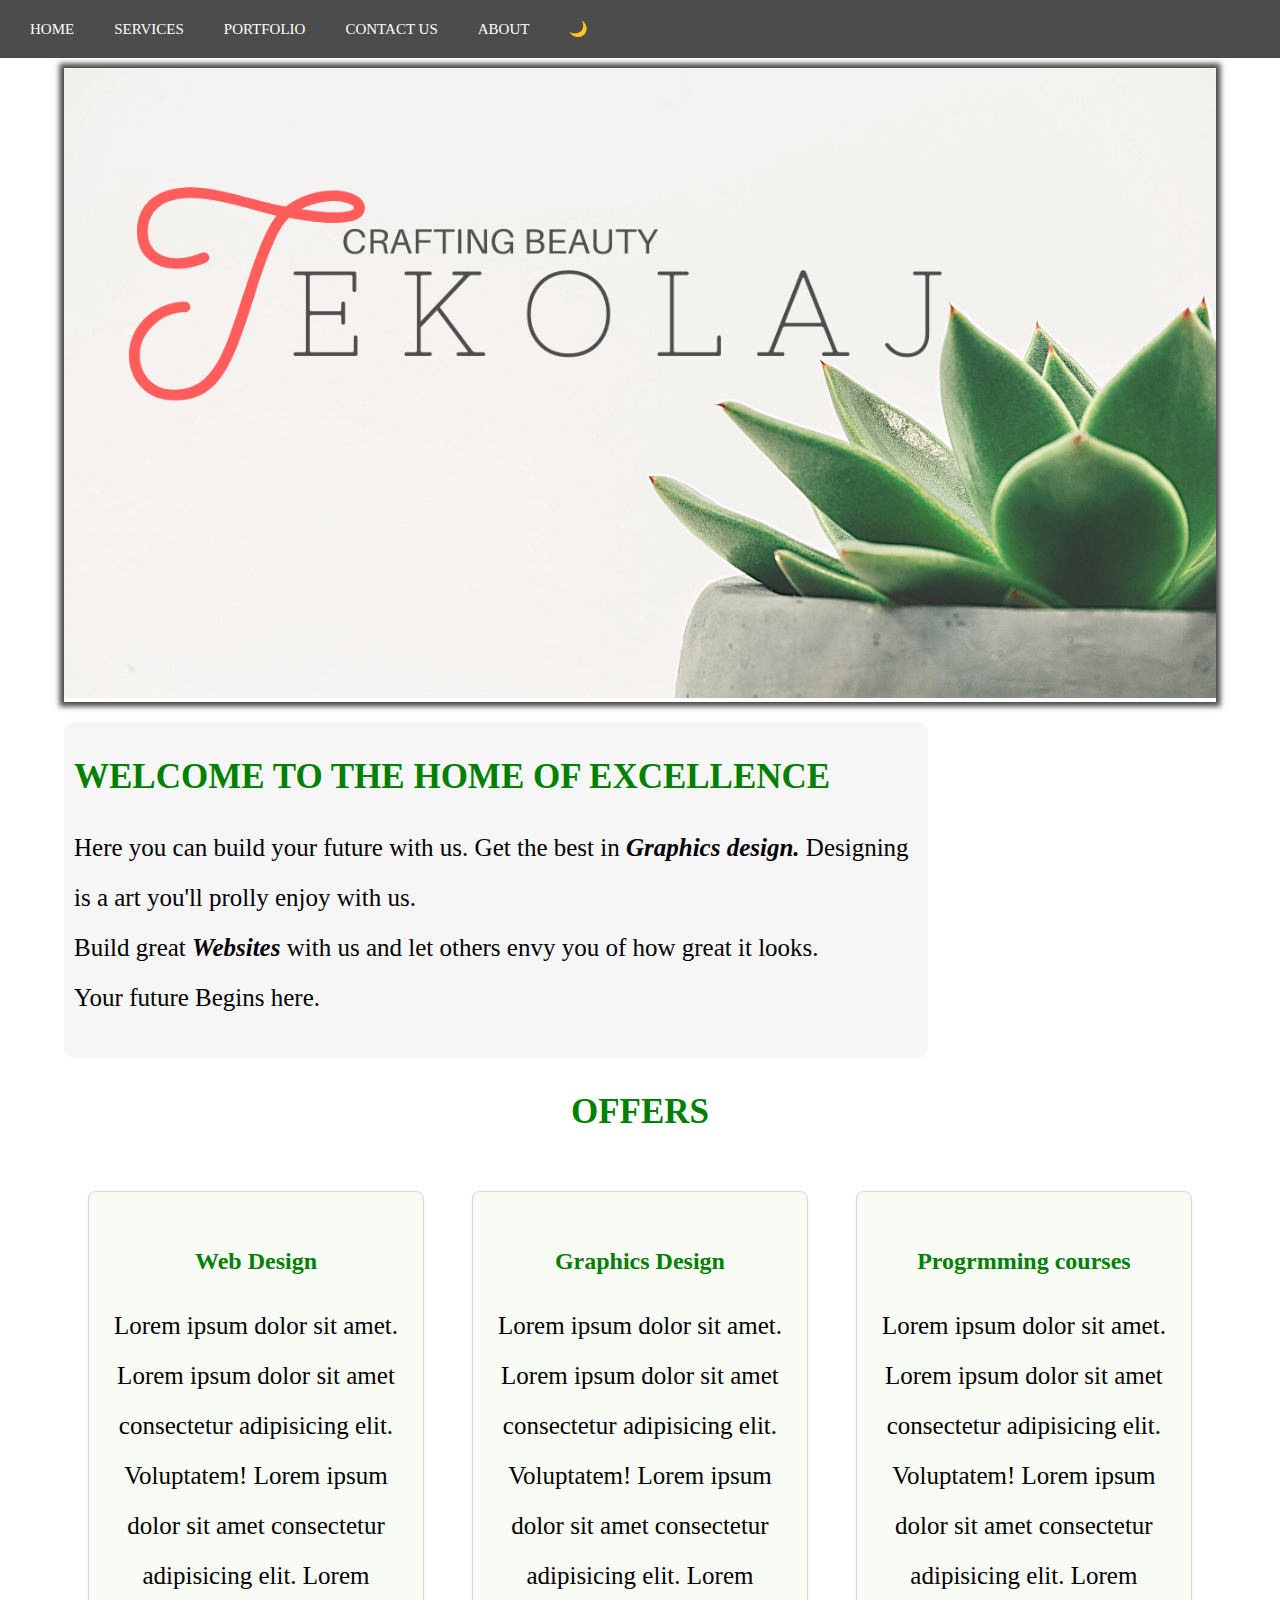
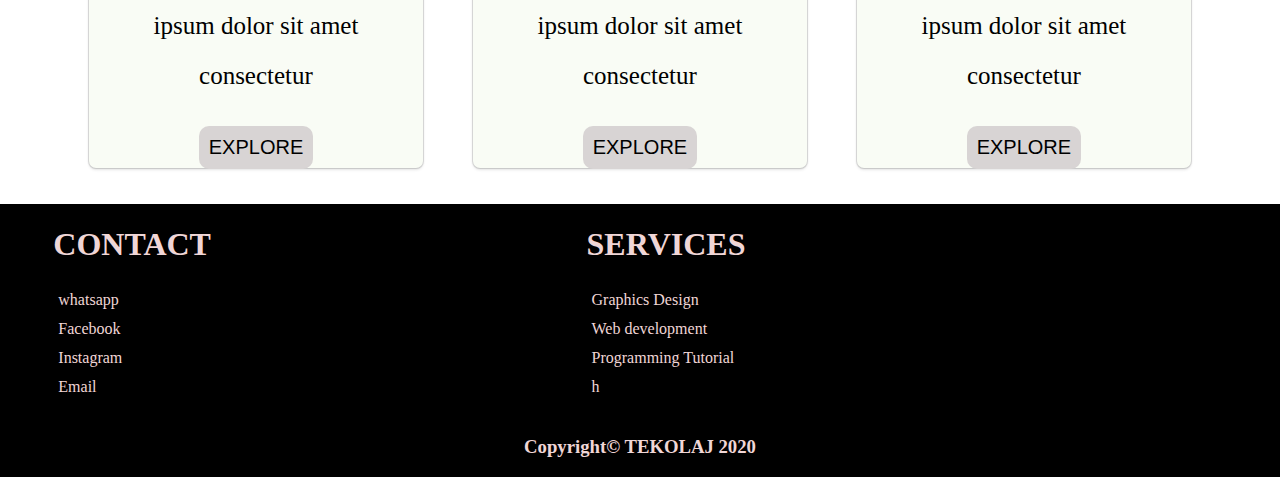
==== Html/index.html @ 7855f342 "Official web general commit" ====
<!DOCTYPE html>
<html lang="en">
<head>
    <meta charset="UTF-8">
    <meta name="viewport" content="width=device-width, initial-scale=1.0">
    <title>Tekolaj</title>
    <link rel="stylesheet" href="../CSS/style.css">
</head>
<body>
    <!-- Navigation Bar -->
    <nav>
        <ul class="nav-bar" id="drop-down-menu">
            <li><a href="#">Home</a></li>
            <li><a href="#">Services</a></li>
            <li><a href="#">Portfolio</a></li>
            <li><a href="#">Contact Us</a></li>
            <li><a href="#">About</a></li>
            <li id="night-mode"><a href="#" onclick="nightMode()">	
                &#127769;</a></li>
            <li id="drop-down-icon"><a href="javascript:void(0)" onclick="dropdown()">&#9776;</a></li>
        </ul>
    </nav>

    <main id="wrapper" class="bigwrapper">
    <!-- Body -->

    <!-- section one -->
    <section class="image-slider-section">
        <div class="row">
            <div class="col-12">
                <div id="topsectionimg" class="topsection-img">
                    <img id="image-slider" src="../images/Tek 1.png" alt="image-slider">
                </div>
            </div>
        </div>
    </section>
    

    <!-- section two -->

    <section>
        <div class="row">
            <div class="col-9 full-width">
                <div class="cool-background">
                    <h1>
                        WELCOME TO THE HOME OF EXCELLENCE
                    </h1>
                    <P>
                        Here you can build your future with us. Get the best in 
                        <em><strong>Graphics design.</strong></em> Designing is a art 
                        you'll prolly enjoy with us. <br>
                        Build great <em><strong>Websites</strong></em> with us and let
                        others envy you of how great it looks. <br>
                        Your future Begins here.
                    </P>
                </div>
            </div>
            <div class="col-3 full-width">
                <div class="side-bar">
                    <!-- <h3>Featured Links</h3>
                    <ul>
                        <li><a href="#"></a></li>
                        <li><a href="#"></a></li>
                        <li><a href="#"></a></li>
                        <li><a href="#"></a></li>
                        <li><a href="#"></a></li>
                        <li><a href="#"></a></li>
                    </ul> -->
                </div>
            </div>
        </div>
    </section>

    <!-- section three header -->

    <header>
        <h1>OFFERS</h1>
    </header>

    <!-- section three -->
    
    <section>
        <div class="row">
            <div class="col-4 full-width">
                <div id="boxel1" class="div-box">
                    <h2>Web Design</h2>
                    <p>
                        Lorem ipsum dolor sit amet.
                        Lorem ipsum dolor sit amet consectetur adipisicing elit. Voluptatem!
                        Lorem ipsum dolor sit amet consectetur adipisicing elit.
                        Lorem ipsum dolor sit amet consectetur 
                    </p>
                    <button class="explore-button">EXPLORE</button>
                </div>
            </div>

            <div class="col-4 full-width">
                <div id="boxel2" class="div-box">
                    <h2>Graphics Design</h2>
                    <p>
                        Lorem ipsum dolor sit amet.
                        Lorem ipsum dolor sit amet consectetur adipisicing elit. Voluptatem!
                        Lorem ipsum dolor sit amet consectetur adipisicing elit.
                        Lorem ipsum dolor sit amet consectetur 
                    </p>
                    <button class="explore-button">EXPLORE</button>
                </div>
            </div>

            <div class="col-4 full-width">
                <div id="boxel3" class="div-box">
                    <h2>Progrmming courses</h2>
                    <p>
                        Lorem ipsum dolor sit amet.
                        Lorem ipsum dolor sit amet consectetur adipisicing elit. Voluptatem!
                        Lorem ipsum dolor sit amet consectetur adipisicing elit.
                        Lorem ipsum dolor sit amet consectetur 
                    </p>
                    <button class="explore-button">EXPLORE</button>
                </div>
            </div>
        </div>
    </section>

    </main>

    <!-- footer -->
    <footer>
        <div class="row">
            <div class="col-5 col-foot">
                <div class="footy">
                    <h1>CONTACT</h1>
                    <ul>
                        <li><a href="#">whatsapp</a></li>
                        <li><a href="#">Facebook</a></li>
                        <li><a href="#">Instagram</a></li>
                        <li><a href="#">Email</a></li>
                    </ul>
                </div>
            </div>
            <div class="col-5 col-foot">
                <div class="footy">
                    <h1>SERVICES</h1>
                    <ul>
                        <li><a href="#">Graphics Design</a></li>
                        <li><a href="#">Web development</a></li>
                        <li><a href="#">Programming Tutorial</a></li>
                        <li><a href="#">h</a></li>
                    </ul>
                </div>
            </div>
            <div class="row">
                <div class="col-12 copy">
                    <h3>Copyright&copy; TEKOLAJ 2020</h3>
                </div>
            </div>
        </div>
    </footer>

    <!-- Copyright -->

    


<script src="../JavaScript/script.js"></script>
</body>
</html>
---- CSS/style.css ----
/* General styles */

body {
    display: block;
    padding: 0;
    margin: 0;
    line-height: 1.2;
}

nav, section, footer {
    display: block;
}

h1,h2,h3,h4,h5,h6 {
    color: green;
}

section {
    display: block;
    width: 90%;
    margin-left: auto;
    margin-right: auto;
    padding-top: 10px;
    padding-bottom: 10px;
}

.row {
    width: 100%;
    display: flex;
    flex-wrap: wrap;
    align-items: center;
}

.row::after {
    display: table;
    clear: both;
    content: "";
}

.col-1 {width: 8.33%;}
.col-2 {width: 16.66%;}
.col-3 {width: 25%;}
.col-4 {width: 33.33%;}
.col-5 {width: 41.66%;}
.col-6 {width: 50%;}
.col-7 {width: 58.33%;}
.col-8 {width: 66.66%;}
.col-9 {width: 75%;}
.col-10 {width: 83.33%;}
.col-11 {width: 91.66%;}
.col-12 {width: 100%;}



/* navigation-bar */

nav {
    margin: 0;
    width: 100%;
    text-align: center;
}

ul.nav-bar {
    margin: 0;
    display: block;
    overflow: hidden;
    list-style-type: none;
    padding-left: 0;
    background: rgba(0, 0, 0, .7);
    padding-left: 10px;
}

ul.nav-bar li {
    float: left;
    font-size: 15px;
    text-align: center;
}

ul.nav-bar li a {
    display: block;
    text-decoration: none;
    color: white;
    min-height: 15px;
    text-transform: uppercase;
    padding: 20px;
}

ul.nav-bar li a:hover {
    color: rgb(168, 163, 163);
    background: rgb(54, 54, 54);
}

ul.nav-bar li#drop-down-icon {
    display: none;
}
/* custom styles */

/* Night mode style */

.body {
    background: black;
    color: white;
    display: block;
}

.h1, .h2, .h3, .h4, .h5, .h6 {
    color: brown;
}

.div-box-night {
    background: rgba(180, 171, 171, 0.1);
    margin: 25px;
    padding: 36px 24px 40px 24px;
    border-radius: 7px;
    box-shadow: 0 0 1px 1px rgba(185, 185, 185, 0.15),
    0 2px 3px 0 rgba(160, 160, 160, 0.1);
    text-align: center;
    max-height: 500px;
}

.topsection-img-night {
    box-shadow: 0 0 5px 2px rgba(194, 194, 194, 0.5),
    0 0 5px 5px rgba(194, 194, 194, 0.5);
}

/* IMAGE SLIDE */


section.image-slider-section img#image-slider {
    width: 100%;
    height: 70vh;
}

.topsection-img {
    box-shadow: 0 0 5px 2px rgba(0, 0, 0, .5),
    0 0 5px 5px rgba(0, 0, 0, .5);
}

/* cool background */

div.cool-background {
    background: rgba(180, 171, 171, 0.1);
    padding: 10px;
    border-radius: 10px;
}

/* header */

header {
    display: block;
    width: 100%;
}
header h1 {
    text-align: center;
    font-size: 35px;
}

/* DIV BOX */

.div-box {
    background: rgb(249, 252, 245);
    margin: 25px;
    padding: 36px 24px 40px 24px;
    border-radius: 7px;
    box-shadow: 0 0 1px 1px rgba(0, 0, 0, .15),
    0 2px 3px 0 rgba(0, 0, 0, 0.1);
    text-align: center;
    max-height: 500px;
} 

/* BUTTON */

button.explore-button {
    font-size: 20px;
    padding: 10px;
    background: rgb(216, 212, 212);
    color: rgb(0, 0, 0);
    border: none;
    border-radius: 10px;
}

/* SECTION */

section div.row h1{
    font-size: 35px;
}

section div.row p {
    font-size: 25px;
    line-height: 2;
}

/* FOOTER */
footer {
    width: 100%;
    display: block;
    border-top: 1px solid white;
    background: rgb(0, 0, 0);
    overflow: hidden;
    
}


footer div.col-foot h1 {
    color: rgb(240, 214, 214);
}

footer div.col-foot ul  {
    list-style-type: none;
    padding-left: 0;
}

footer div.col-foot li {
    padding: 5px;
}

footer div.col-foot li a {
    text-decoration: none;
    color: rgb(240, 214, 214);
}

.footy {
    padding-left: 10%;
}

div.row div.copy h3 {
    text-align: center;
    color:rgb(240, 214, 214);
}



/* Mobile responsiveness */

@media screen and (max-width: 680px) {
    ul.nav-bar :not(:nth-child(1)) {
        display: none;
    }

    ul.nav-bar li#drop-down-icon{
        display: block;
        float: right;
    }

    ul.nav-bar.responsive li#drop-down-icon#night-mode{
        position: absolute;
        top: 0;
        right: 0;
    }

    ul.nav-bar.responsive {
        position: relative;
    }

    ul.nav-bar.responsive li {
        display: inline;
        float: none;
    }

    ul.nav-bar.responsive li a :not(:nth-child(1)) {
        display: block;
        text-align: center;
    }

    section.image-slider-section img#image-slider {
        width: 100%;
        height: 30vh;
    }

    .full-width {
        width: 100%;
    }

    .col-foot {
        width: 100%;
    }
    /* SECTION */

    section div.row h1{
        font-size: 25px;
    }

    section div.row p {
        font-size: 20px;
        line-height: 2;
    }

    header h1 {
        font-size: 25px;
    }
}
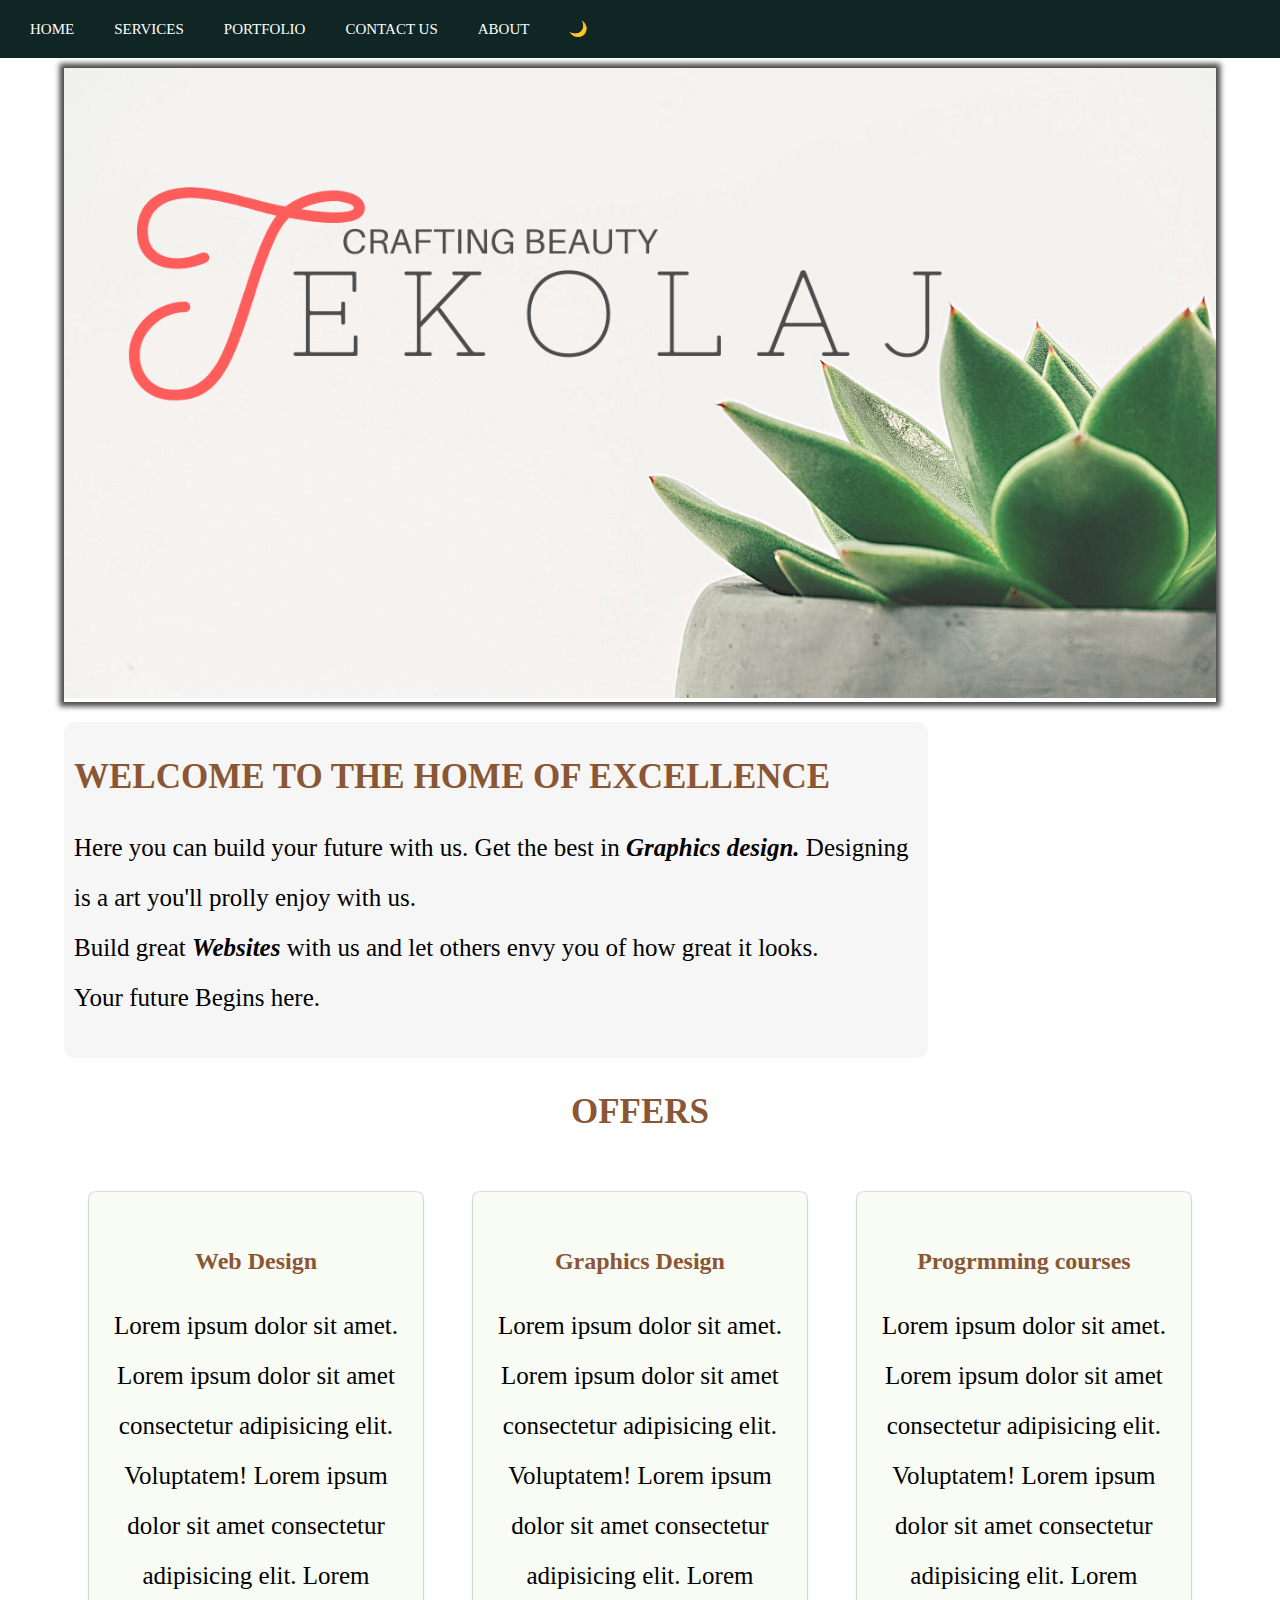
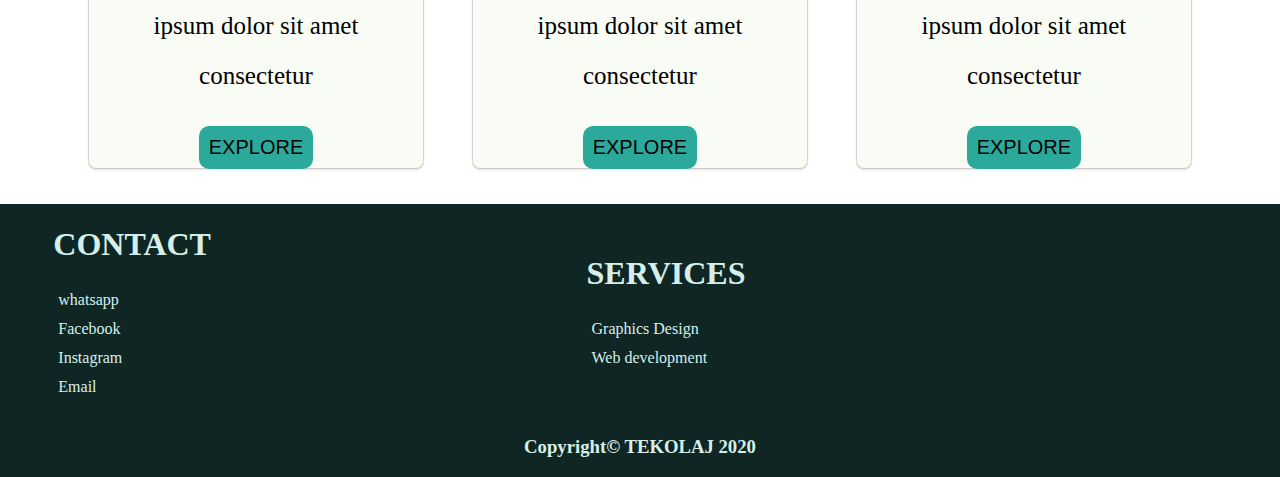
==== commit a3b46707: "night mode complete" ====
--- a/Html/index.html
+++ b/Html/index.html
@@ -10,117 +10,118 @@
     <!-- Navigation Bar -->
     <nav>
         <ul class="nav-bar" id="drop-down-menu">
-            <li><a href="#">Home</a></li>
-            <li><a href="#">Services</a></li>
-            <li><a href="#">Portfolio</a></li>
-            <li><a href="#">Contact Us</a></li>
-            <li><a href="#">About</a></li>
+            <li><a href="index.html">Home</a></li>
+            <li><a href="services.html">Services</a></li>
+            <li><a href="portfolio.html">Portfolio</a></li>
+            <li><a href="contact.html">Contact Us</a></li>
+            <li><a href="about.html">About</a></li>
             <li id="night-mode"><a href="#" onclick="nightMode()">	
                 &#127769;</a></li>
-            <li id="drop-down-icon"><a href="javascript:void(0)" onclick="dropdown()">&#9776;</a></li>
+            <li id="drop-down-icon"><a href="javascript:void(0)" 
+                onclick="dropdown()">&#9776;</a></li>
         </ul>
     </nav>
 
     <main id="wrapper" class="bigwrapper">
     <!-- Body -->
 
-    <!-- section one -->
-    <section class="image-slider-section">
-        <div class="row">
-            <div class="col-12">
-                <div id="topsectionimg" class="topsection-img">
-                    <img id="image-slider" src="../images/Tek 1.png" alt="image-slider">
+        <!-- section one -->
+        <section class="image-slider-section">
+            <div class="row">
+                <div class="col-12">
+                    <div id="img-slider-box" class="topsection-img">
+                        <img id="image-slider" src="../images/Tek 1.png" alt="image-slider">
+                    </div>
                 </div>
             </div>
-        </div>
-    </section>
-    
+        </section>
+        
 
-    <!-- section two -->
+        <!-- section two -->
 
-    <section>
-        <div class="row">
-            <div class="col-9 full-width">
-                <div class="cool-background">
-                    <h1>
-                        WELCOME TO THE HOME OF EXCELLENCE
-                    </h1>
-                    <P>
-                        Here you can build your future with us. Get the best in 
-                        <em><strong>Graphics design.</strong></em> Designing is a art 
-                        you'll prolly enjoy with us. <br>
-                        Build great <em><strong>Websites</strong></em> with us and let
-                        others envy you of how great it looks. <br>
-                        Your future Begins here.
-                    </P>
+        <section>
+            <div class="row">
+                <div class="col-9 full-width">
+                    <div class="cool-background">
+                        <h1>
+                            WELCOME TO THE HOME OF EXCELLENCE
+                        </h1>
+                        <P>
+                            Here you can build your future with us. Get the best in 
+                            <em><strong>Graphics design.</strong></em> Designing is a art 
+                            you'll prolly enjoy with us. <br>
+                            Build great <em><strong>Websites</strong></em> with us and let
+                            others envy you of how great it looks. <br>
+                            Your future Begins here.
+                        </P>
+                    </div>
+                </div>
+                <div class="col-3 full-width">
+                    <div class="side-bar">
+                        <!-- <h3>Featured Links</h3>
+                        <ul>
+                            <li><a href="#"></a></li>
+                            <li><a href="#"></a></li>
+                            <li><a href="#"></a></li>
+                            <li><a href="#"></a></li>
+                            <li><a href="#"></a></li>
+                            <li><a href="#"></a></li>
+                        </ul> -->
+                    </div>
                 </div>
             </div>
-            <div class="col-3 full-width">
-                <div class="side-bar">
-                    <!-- <h3>Featured Links</h3>
-                    <ul>
-                        <li><a href="#"></a></li>
-                        <li><a href="#"></a></li>
-                        <li><a href="#"></a></li>
-                        <li><a href="#"></a></li>
-                        <li><a href="#"></a></li>
-                        <li><a href="#"></a></li>
-                    </ul> -->
+        </section>
+
+        <!-- section three header -->
+
+        <header>
+            <h1>OFFERS</h1>
+        </header>
+
+        <!-- section three -->
+        
+        <section>
+            <div class="row">
+                <div class="col-4 full-width">
+                    <div id="boxel1" class="div-box">
+                        <h2>Web Design</h2>
+                        <p>
+                            Lorem ipsum dolor sit amet.
+                            Lorem ipsum dolor sit amet consectetur adipisicing elit. Voluptatem!
+                            Lorem ipsum dolor sit amet consectetur adipisicing elit.
+                            Lorem ipsum dolor sit amet consectetur 
+                        </p>
+                        <button class="explore-button">EXPLORE</button>
+                    </div>
+                </div>
+
+                <div class="col-4 full-width">
+                    <div id="boxel2" class="div-box">
+                        <h2>Graphics Design</h2>
+                        <p>
+                            Lorem ipsum dolor sit amet.
+                            Lorem ipsum dolor sit amet consectetur adipisicing elit. Voluptatem!
+                            Lorem ipsum dolor sit amet consectetur adipisicing elit.
+                            Lorem ipsum dolor sit amet consectetur 
+                        </p>
+                        <button class="explore-button">EXPLORE</button>
+                    </div>
+                </div>
+
+                <div class="col-4 full-width">
+                    <div id="boxel3" class="div-box">
+                        <h2>Progrmming courses</h2>
+                        <p>
+                            Lorem ipsum dolor sit amet.
+                            Lorem ipsum dolor sit amet consectetur adipisicing elit. Voluptatem!
+                            Lorem ipsum dolor sit amet consectetur adipisicing elit.
+                            Lorem ipsum dolor sit amet consectetur 
+                        </p>
+                        <button class="explore-button">EXPLORE</button>
+                    </div>
                 </div>
             </div>
-        </div>
-    </section>
-
-    <!-- section three header -->
-
-    <header>
-        <h1>OFFERS</h1>
-    </header>
-
-    <!-- section three -->
-    
-    <section>
-        <div class="row">
-            <div class="col-4 full-width">
-                <div id="boxel1" class="div-box">
-                    <h2>Web Design</h2>
-                    <p>
-                        Lorem ipsum dolor sit amet.
-                        Lorem ipsum dolor sit amet consectetur adipisicing elit. Voluptatem!
-                        Lorem ipsum dolor sit amet consectetur adipisicing elit.
-                        Lorem ipsum dolor sit amet consectetur 
-                    </p>
-                    <button class="explore-button">EXPLORE</button>
-                </div>
-            </div>
-
-            <div class="col-4 full-width">
-                <div id="boxel2" class="div-box">
-                    <h2>Graphics Design</h2>
-                    <p>
-                        Lorem ipsum dolor sit amet.
-                        Lorem ipsum dolor sit amet consectetur adipisicing elit. Voluptatem!
-                        Lorem ipsum dolor sit amet consectetur adipisicing elit.
-                        Lorem ipsum dolor sit amet consectetur 
-                    </p>
-                    <button class="explore-button">EXPLORE</button>
-                </div>
-            </div>
-
-            <div class="col-4 full-width">
-                <div id="boxel3" class="div-box">
-                    <h2>Progrmming courses</h2>
-                    <p>
-                        Lorem ipsum dolor sit amet.
-                        Lorem ipsum dolor sit amet consectetur adipisicing elit. Voluptatem!
-                        Lorem ipsum dolor sit amet consectetur adipisicing elit.
-                        Lorem ipsum dolor sit amet consectetur 
-                    </p>
-                    <button class="explore-button">EXPLORE</button>
-                </div>
-            </div>
-        </div>
-    </section>
+        </section>
 
     </main>
 
@@ -140,13 +141,15 @@
             </div>
             <div class="col-5 col-foot">
                 <div class="footy">
-                    <h1>SERVICES</h1>
-                    <ul>
-                        <li><a href="#">Graphics Design</a></li>
-                        <li><a href="#">Web development</a></li>
-                        <li><a href="#">Programming Tutorial</a></li>
-                        <li><a href="#">h</a></li>
-                    </ul>
+                    <div class="footy-position">
+                        <h1>SERVICES</h1>
+                        <ul>
+                            <li><a href="#">Graphics Design</a></li>
+                            <li><a href="#">Web development</a></li>
+                            <!-- <li><a href="#">Programming Tutorial</a></li>
+                            <li><a href="#">h</a></li> -->
+                        </ul>
+                    </div>
                 </div>
             </div>
             <div class="row">
@@ -160,8 +163,7 @@
     <!-- Copyright -->
 
     
-
-
+<!-- Link to script -->
 <script src="../JavaScript/script.js"></script>
 </body>
 </html>--- a/CSS/style.css
+++ b/CSS/style.css
@@ -12,7 +12,7 @@
 }
 
 h1,h2,h3,h4,h5,h6 {
-    color: green;
+    color: #8A5634;
 }
 
 section {
@@ -66,7 +66,8 @@
     overflow: hidden;
     list-style-type: none;
     padding-left: 0;
-    background: rgba(0, 0, 0, .7);
+    /* background: rgba(0, 0, 0, .7); */
+    background: #0F2625;
     padding-left: 10px;
 }
 
@@ -86,8 +87,10 @@
 }
 
 ul.nav-bar li a:hover {
-    color: rgb(168, 163, 163);
-    background: rgb(54, 54, 54);
+    color: rgb(255, 255, 255);
+    /* background: rgb(54, 54, 54); */
+    background: #465F3F;
+    font-size: 1.2em;
 }
 
 ul.nav-bar li#drop-down-icon {
@@ -132,7 +135,7 @@
 }
 
 .topsection-img {
-    box-shadow: 0 0 5px 2px rgba(0, 0, 0, .5),
+    box-shadow: 0 0 5px 2px rgba(0, 0, 0, 0.5),
     0 0 5px 5px rgba(0, 0, 0, .5);
 }
 
@@ -173,7 +176,8 @@
 button.explore-button {
     font-size: 20px;
     padding: 10px;
-    background: rgb(216, 212, 212);
+    /* background: rgb(216, 212, 212); */
+    background: #2BAA9C;
     color: rgb(0, 0, 0);
     border: none;
     border-radius: 10px;
@@ -195,14 +199,15 @@
     width: 100%;
     display: block;
     border-top: 1px solid white;
-    background: rgb(0, 0, 0);
+    /* background: rgb(0, 0, 0); */
+    background: #0F2625;
     overflow: hidden;
     
 }
 
 
 footer div.col-foot h1 {
-    color: rgb(240, 214, 214);
+    color: rgb(214, 240, 233);
 }
 
 footer div.col-foot ul  {
@@ -216,7 +221,7 @@
 
 footer div.col-foot li a {
     text-decoration: none;
-    color: rgb(240, 214, 214);
+    color: rgb(214, 240, 233);
 }
 
 .footy {
@@ -225,7 +230,7 @@
 
 div.row div.copy h3 {
     text-align: center;
-    color:rgb(240, 214, 214);
+    color:rgb(214, 240, 233);
 }
 
 
@@ -242,7 +247,21 @@
         float: right;
     }
 
-    ul.nav-bar.responsive li#drop-down-icon#night-mode{
+    #night-mode {
+        display: block;
+        float: right;
+        position: absolute;
+        top: 0;
+        right: 50px;
+    }
+
+    ul.nav-bar.responsive li#night-mode {
+        position: absolute;
+        top: 0;
+        right: 50px;
+    }
+
+    ul.nav-bar.responsive li#drop-down-icon{
         position: absolute;
         top: 0;
         right: 0;
@@ -257,7 +276,7 @@
         float: none;
     }
 
-    ul.nav-bar.responsive li a :not(:nth-child(1)) {
+    ul.nav-bar.responsive li a {
         display: block;
         text-align: center;
     }
